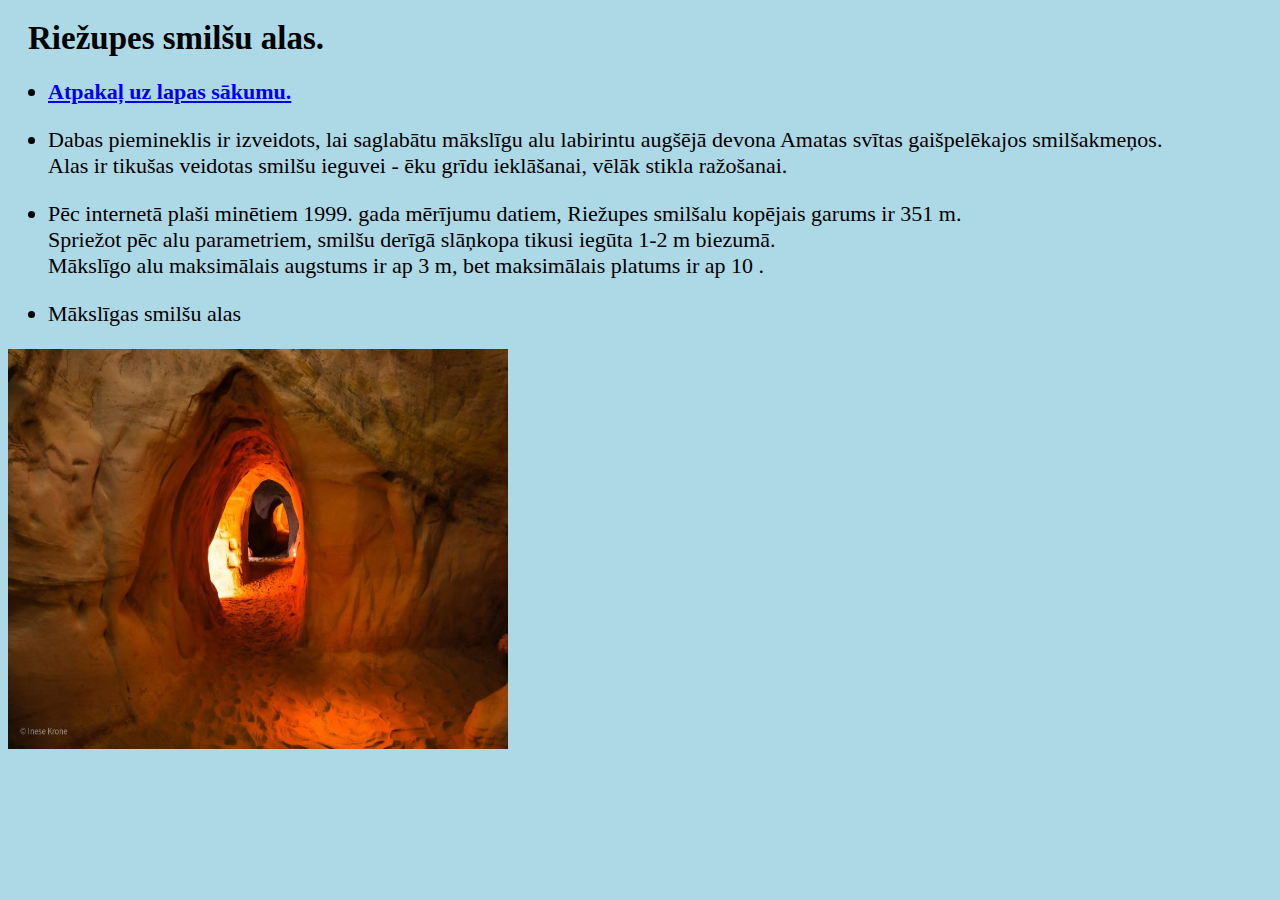
==== alas.html @ 7d379bef "okijy" ====
<!DOCTYPE html>
<html>
<head>
<title>Page Title</title>
</head>
<body>
<link href="style.css" rel="stylesheet" type="text/css" />

<section>
<h2>Riežupes smilšu alas.</h2>
<ul>
<li><b><p><a href="Riežupes dabas parks.html">Atpakaļ uz lapas sākumu.</a></p></b></li>
<li><p>Dabas piemineklis ir izveidots, lai saglabātu mākslīgu alu labirintu augšējā devona Amatas svītas gaišpelēkajos smilšakmeņos.<br> Alas ir tikušas veidotas smilšu ieguvei - ēku grīdu ieklāšanai, vēlāk stikla ražošanai.</p></li>
<li><p>Pēc internetā plaši minētiem 1999. gada mērījumu datiem, Riežupes smilšalu kopējais garums ir 351 m.<br> Spriežot pēc alu parametriem, smilšu derīgā slāņkopa tikusi iegūta 1-2 m biezumā.<br> Mākslīgo alu maksimālais augstums ir ap 3 m, bet maksimālais platums ir ap 10 .</p></li>
</ul>
</section>
<ul>
<li><p>Mākslīgas smilšu alas</p></li>
</ul>
<p><img src="smilšu alas.jpg" alt="alas" width="500" height="400"></p>

</body>
</html>
---- style.css ----
body {
    background-color: lightblue;
}
h1 {
    text-align: center;
  }

  body {
    font-family: 'Poppins';font-size: 22px;
}
h2 {
   margin: 20px;
}
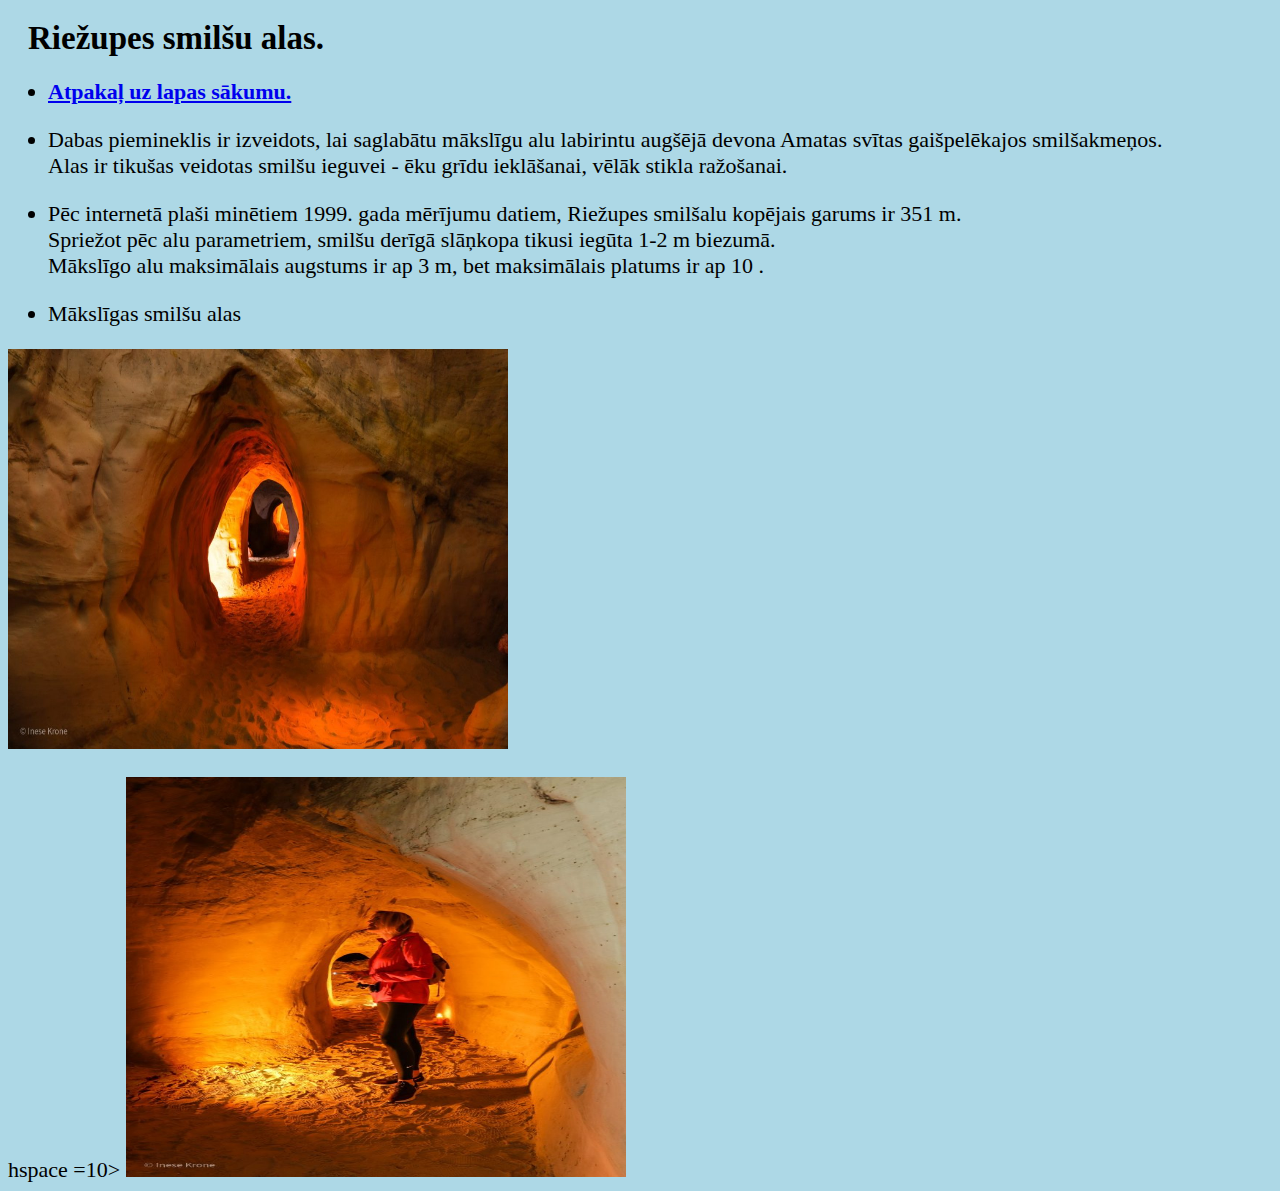
==== commit 083e2881: "Izmaiņa" ====
--- a/alas.html
+++ b/alas.html
@@ -17,7 +17,8 @@
 <ul>
 <li><p>Mākslīgas smilšu alas</p></li>
 </ul>
-<p><img src="smilšu alas.jpg" alt="alas" width="500" height="400"></p>
+<p><img src="smilšu alas.jpg" alt="alas" width="500" height="400"></p> hspace =10>
+<img src="Smilšu alas2.jpg" alt="ciemats" width="500" height="400" 
 
 </body>
 </html>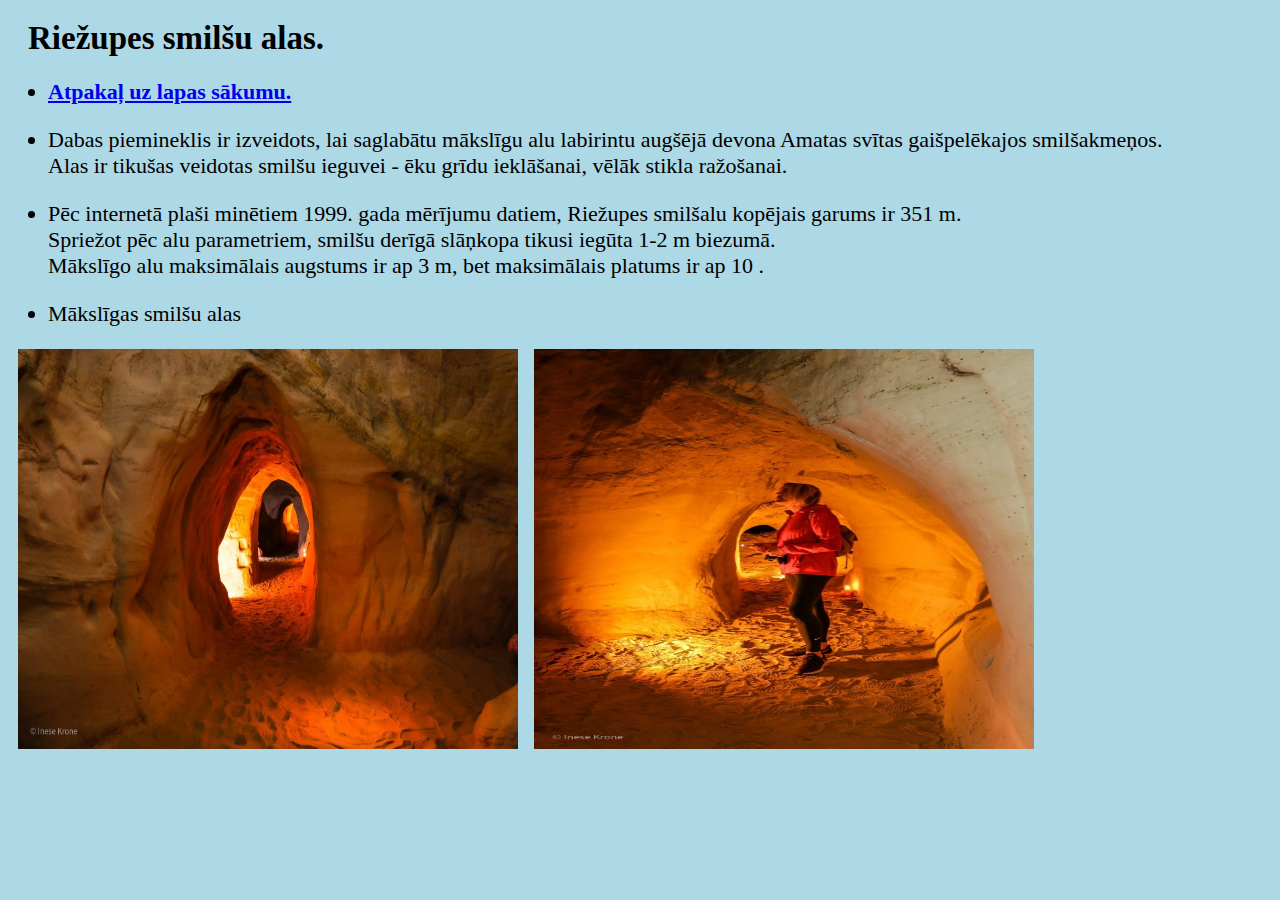
==== commit 93f9df20: "Alas bildes nomaiņa" ====
--- a/alas.html
+++ b/alas.html
@@ -17,8 +17,8 @@
 <ul>
 <li><p>Mākslīgas smilšu alas</p></li>
 </ul>
-<p><img src="smilšu alas.jpg" alt="alas" width="500" height="400"></p> hspace =10>
-<img src="Smilšu alas2.jpg" alt="ciemats" width="500" height="400" 
+<img src="smilšu alas.jpg" alt="alas" width="500" height="400" hspace=10>
+<img src="Smilšu alas2.jpg" alt="ciemats" width="500" height="400">
 
 </body>
 </html>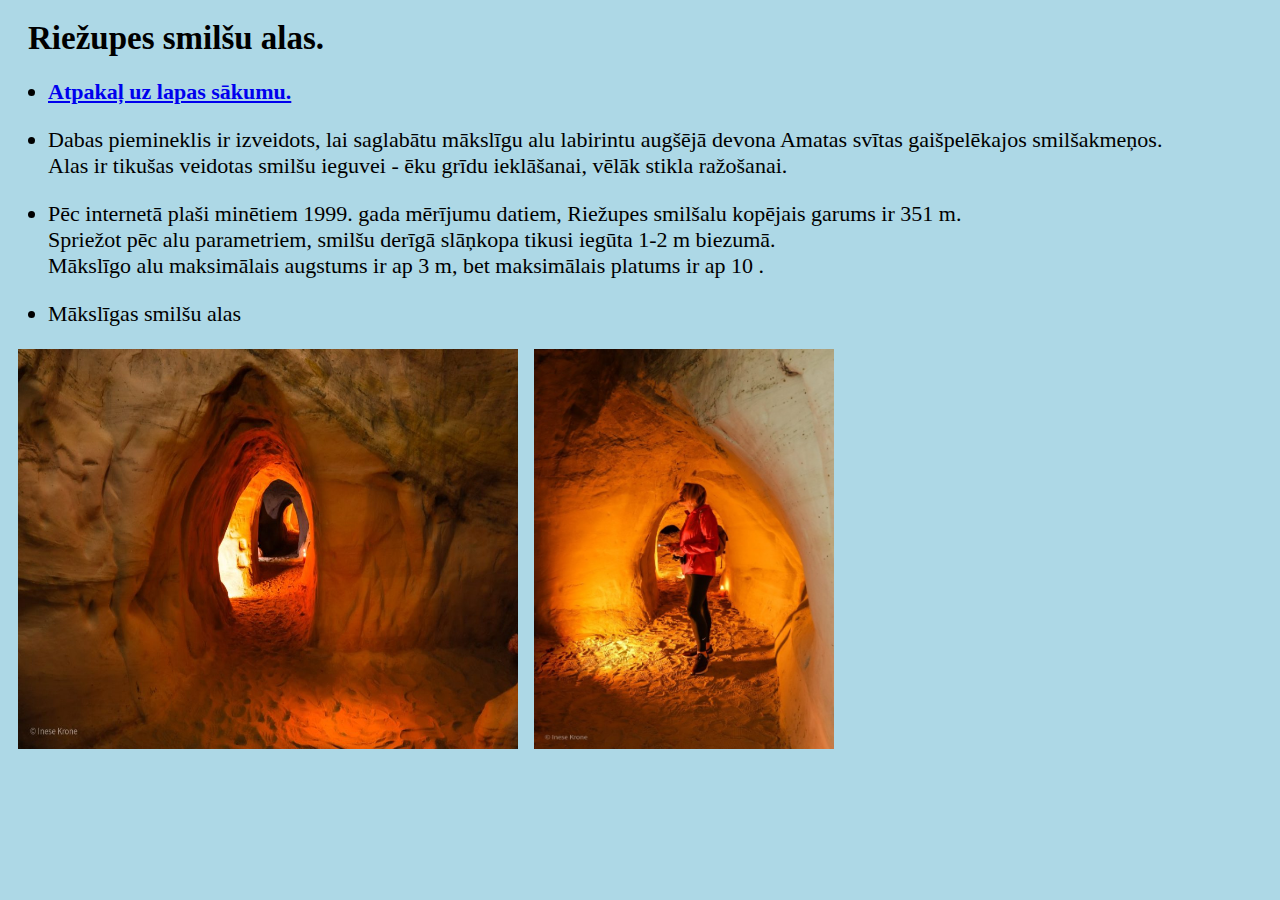
==== commit 09a48778: "updated alas.html" ====
--- a/alas.html
+++ b/alas.html
@@ -18,7 +18,7 @@
 <li><p>Mākslīgas smilšu alas</p></li>
 </ul>
 <img src="smilšu alas.jpg" alt="alas" width="500" height="400" hspace=10>
-<img src="Smilšu alas2.jpg" alt="ciemats" width="500" height="400">
+<img src="Smilšu alas2.jpg" alt="ciemats" width="300" height="400">
 
 </body>
 </html>